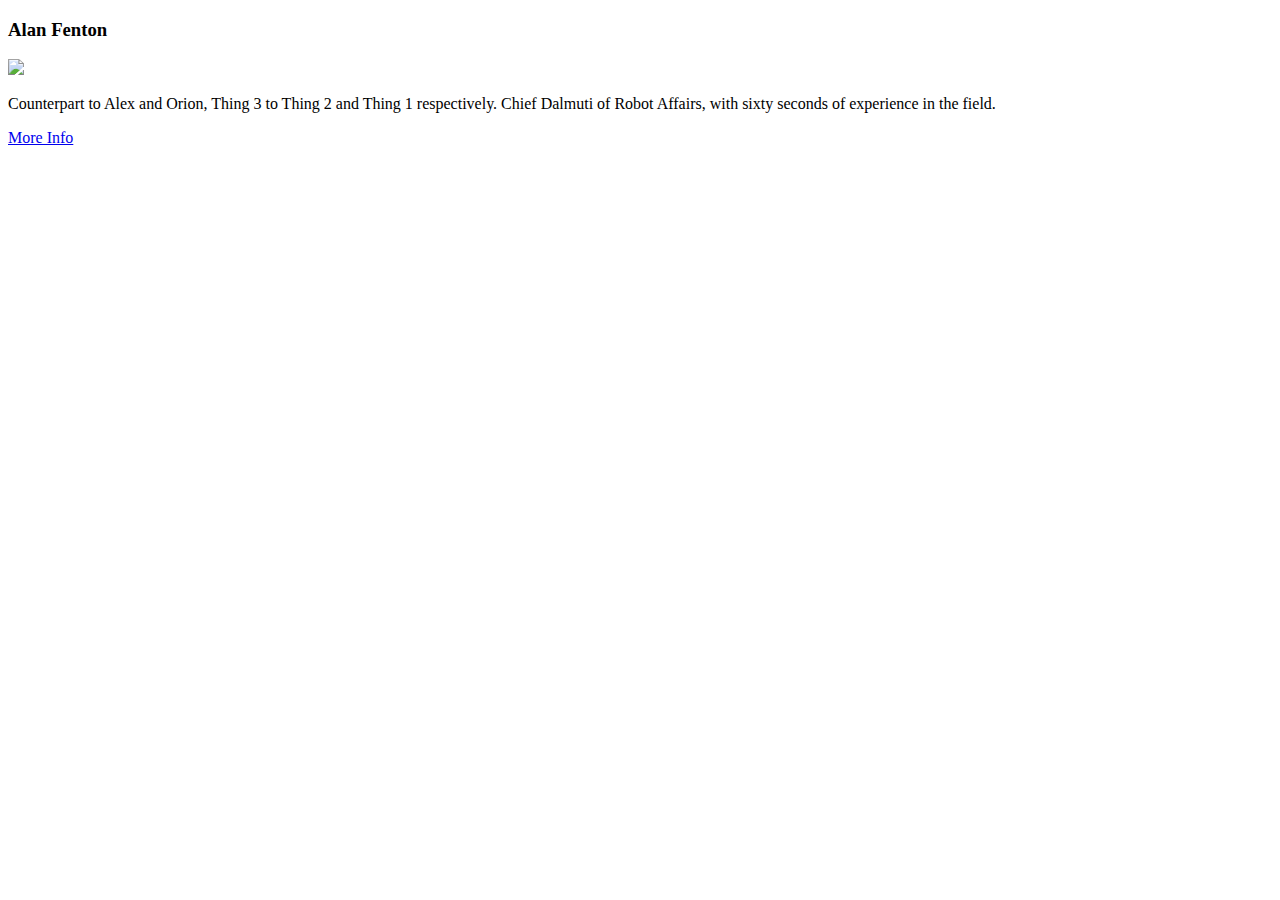
==== project/alan.html @ 7a4810ee "Added blurb for me" ====
<!DOCTYPE html>
<html>
	<head>
		<title>Alan's blurb</title>
		<link rel="stylesheet" href="style.css">
	</head>
	<body>
		<h3 id="name">Alan Fenton</h3>
		<img id="photo" src="img/alan.jpg"/>
		<p id="blurb">Counterpart to Alex and Orion, Thing 3 to Thing 2 and Thing 1 respectively. Chief Dalmuti of Robot Affairs, with sixty seconds of experience in the field. </p>
		<a id="resume" href="https://www.cs.nmt.edu/~alanfenton/index.html" target="_blank">More Info</a>
	</body>
</html>
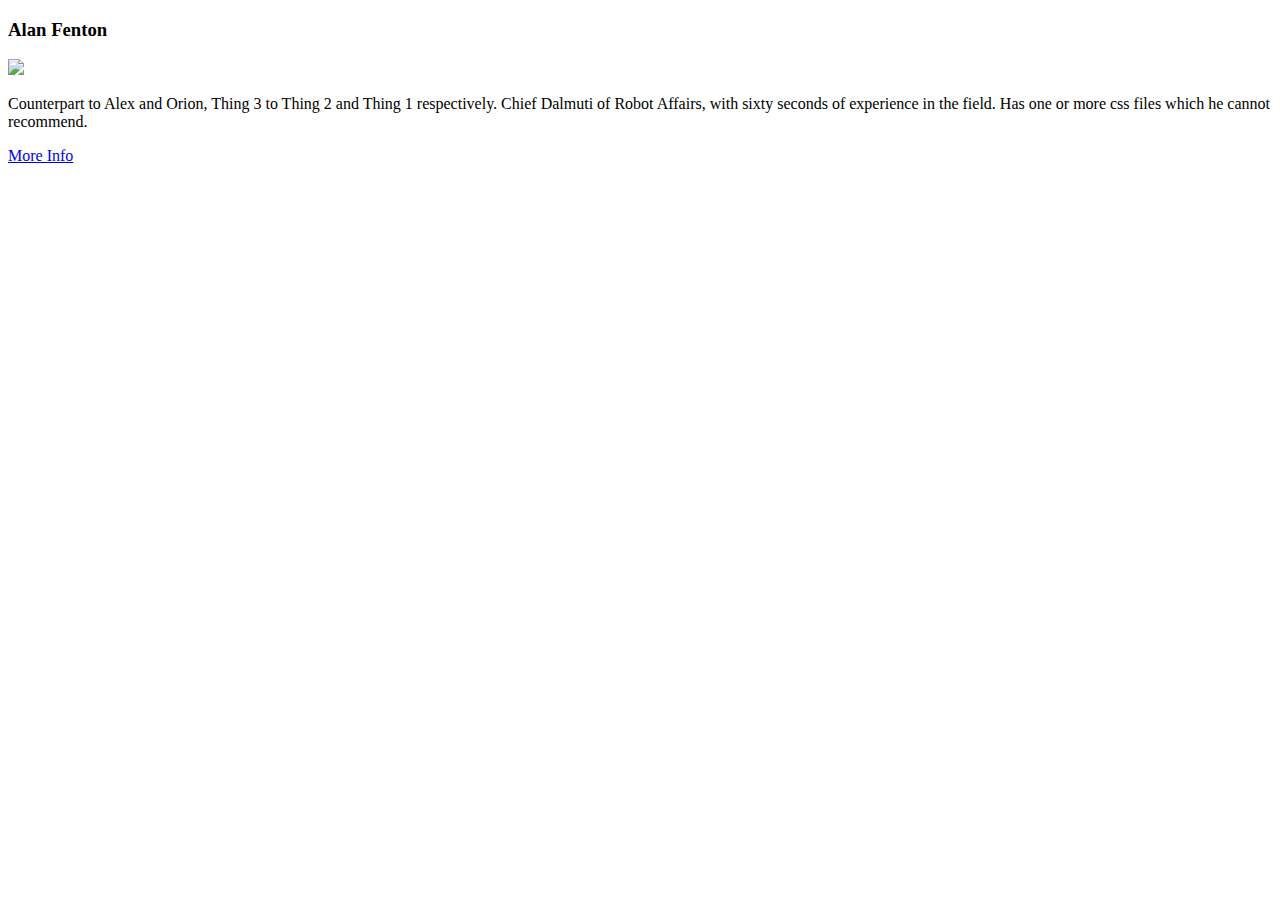
==== commit f4098417: "update to alan.html" ====
--- a/project/alan.html
+++ b/project/alan.html
@@ -6,8 +6,8 @@
 	</head>
 	<body>
 		<h3 id="name">Alan Fenton</h3>
-		<img id="photo" src="img/alan.jpg"/>
-		<p id="blurb">Counterpart to Alex and Orion, Thing 3 to Thing 2 and Thing 1 respectively. Chief Dalmuti of Robot Affairs, with sixty seconds of experience in the field. </p>
+		<img id="photo" src="img/alan_portrait.jpg"/>
+		<p id="blurb">Counterpart to Alex and Orion, Thing 3 to Thing 2 and Thing 1 respectively. Chief Dalmuti of Robot Affairs, with sixty seconds of experience in the field. Has one or more css files which he cannot recommend.</p>
 		<a id="resume" href="https://www.cs.nmt.edu/~alanfenton/index.html" target="_blank">More Info</a>
 	</body>
 </html>
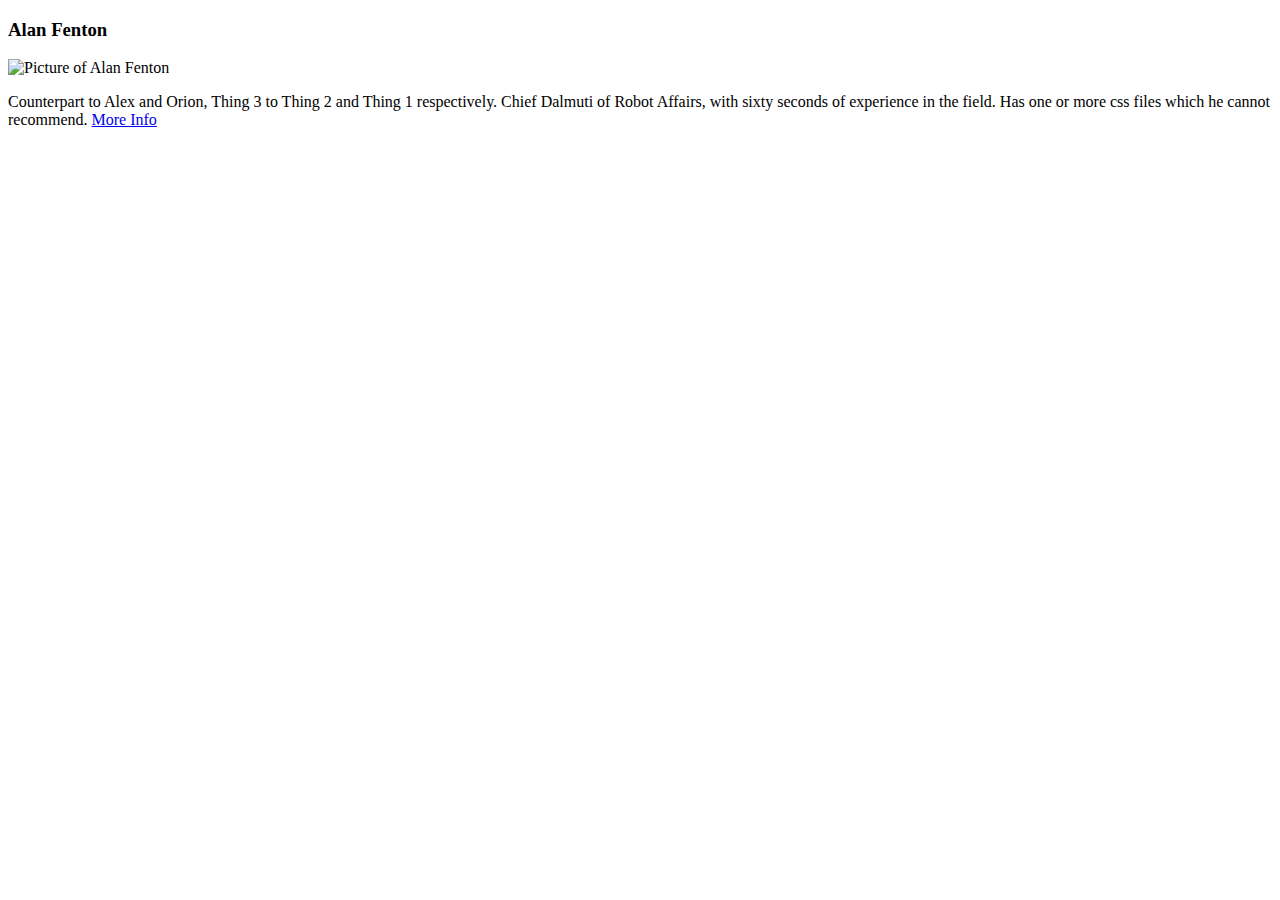
==== commit ef7cbdca: "updated verbage." ====
--- a/project/alan.html
+++ b/project/alan.html
@@ -1,13 +1,10 @@
 <!DOCTYPE html>
 <html>
-	<head>
-		<title>Alan's blurb</title>
-		<link rel="stylesheet" href="style.css">
-	</head>
 	<body>
 		<h3 id="name">Alan Fenton</h3>
-		<img id="photo" src="img/alan_portrait.jpg"/>
-		<p id="blurb">Counterpart to Alex and Orion, Thing 3 to Thing 2 and Thing 1 respectively. Chief Dalmuti of Robot Affairs, with sixty seconds of experience in the field. Has one or more css files which he cannot recommend.</p>
-		<a id="resume" href="https://www.cs.nmt.edu/~alanfenton/index.html" target="_blank">More Info</a>
+		<img id="photo" alt="Picture of Alan Fenton" src="img/alan_portrait.jpg"/>
+		<p id="blurb">Counterpart to Alex and Orion, Thing 3 to Thing 2 and Thing 1 respectively. Chief Dalmuti of Robot Affairs, with sixty seconds of experience in the field. Has one or more css files which he cannot recommend.
+			<a id="resume" href="https://www.cs.nmt.edu/~alanfenton/index.html" target="_blank">More Info</a>
+		</p>
 	</body>
 </html>
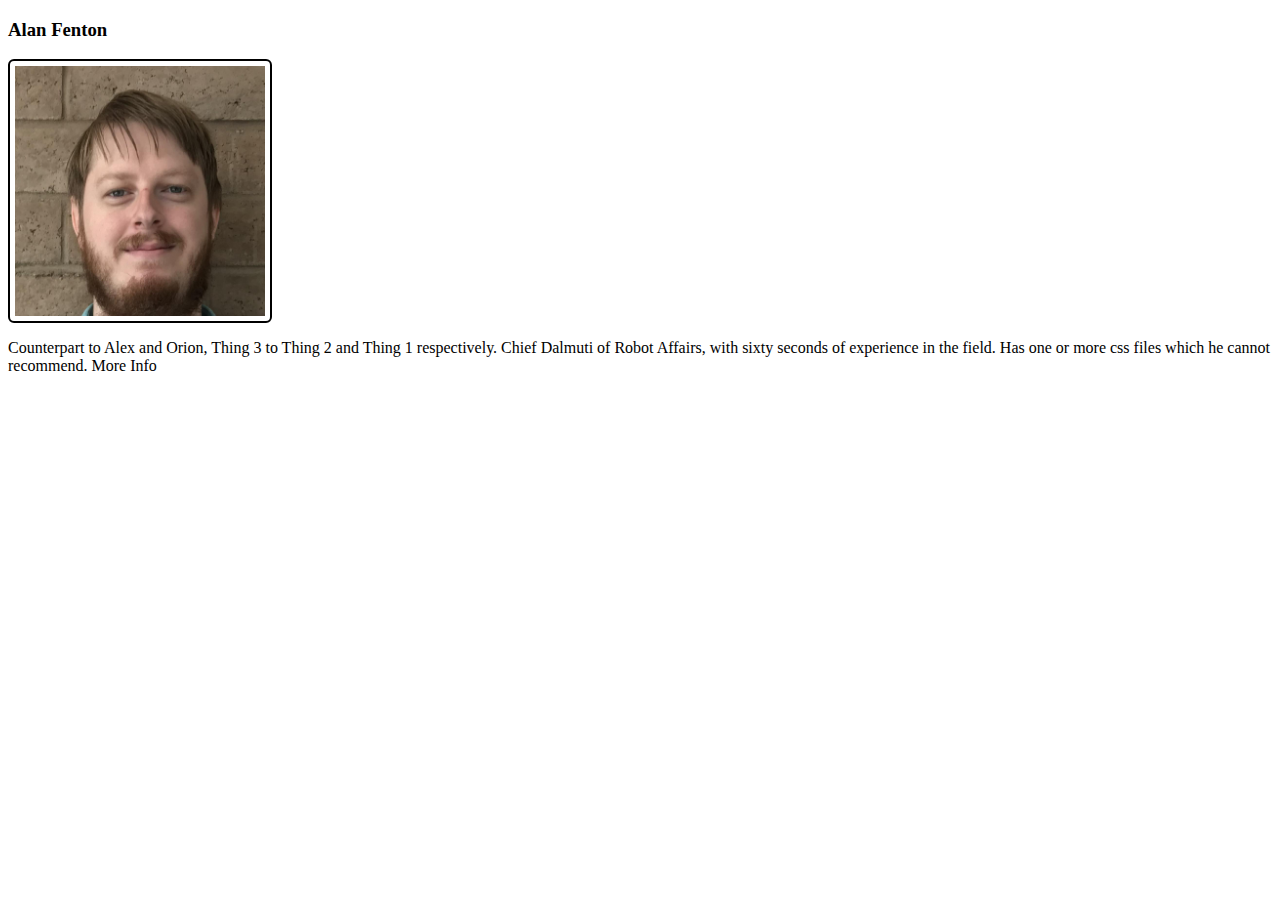
==== commit fcc4d376: "Updated to include stylesheets. Added class to team.html section" ====
--- a/project/alan.html
+++ b/project/alan.html
@@ -1,5 +1,8 @@
 <!DOCTYPE html>
 <html>
+	<head>
+		<link rel="stylesheet" type="text/css" href="style.css">
+	</head>
 	<body>
 		<h3 id="name">Alan Fenton</h3>
 		<img id="photo" alt="Picture of Alan Fenton" src="img/alan_portrait.jpg"/>
--- a/project/style.css
+++ b/project/style.css
@@ -0,0 +1,50 @@
+#frame {
+	height: 500px;
+	width: 100%;
+	border: none;
+}
+
+#photo{
+	height: 250px;
+	width: 250px;
+	display: block;
+	border: 2px solid #000000;
+	border-radius: 6px;
+	padding: 5px;
+}
+header{
+    border: 10px solid;
+}
+nav.mainNav{
+    border: 10px solid;
+    border-top: 0px;
+    height: 42px;
+}
+.mainNav ul{
+    list-style-type: none;
+    margin: 0px;
+    padding: 0px;
+}
+
+.mainNav ul li{
+    float: left;
+    padding: 12px;
+}
+.mainNav ul li:hover{
+    background-color: blue;
+    color: white;
+}
+
+a {
+    text-decoration: none;
+    color: inherit;
+}
+
+section.infoContainer{
+    border: 10px solid;
+    border-top: 0px;
+}
+
+.infoContainer > h3:first-child{
+    margin-top: 0px;
+}
